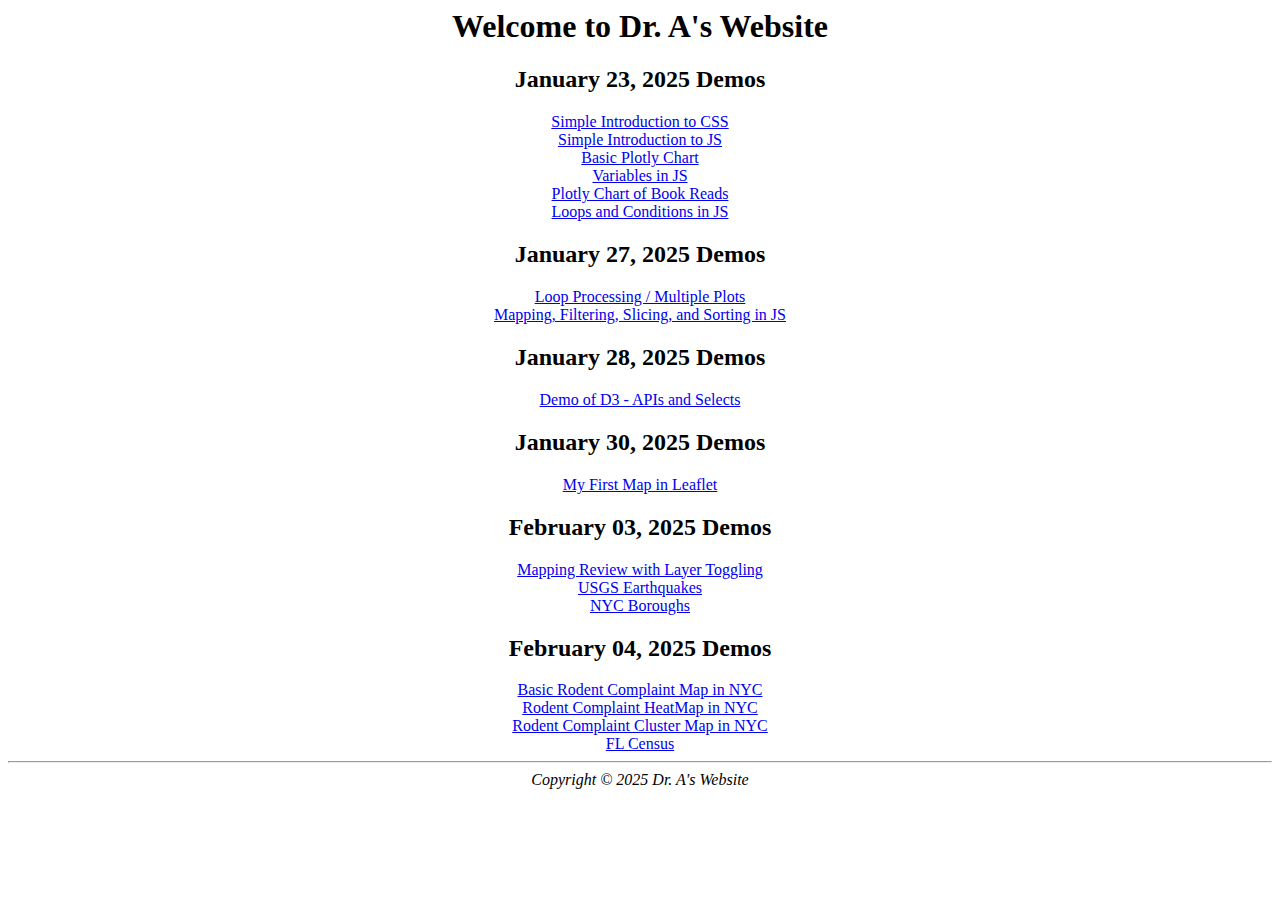
==== index.html @ 526bcc98 "Add files via upload" ====
<html>
	<head>
		<title>Dr. A's Website</title>
	</head>
	
	<body>
		<center>
			<h1>Welcome to Dr. A's Website</h1>

            <h2>January 23, 2025 Demos</h2>

            <a href="cssDemo.html">Simple Introduction to CSS</a><br>

            <a href="jsDemo.html">Simple Introduction to JS</a><br>

			<a href="basicChart.html">Basic Plotly Chart</a><br>

			<a href="variableDemo.html">Variables in JS</a><br>

			<a href="bookChart.html">Plotly Chart of Book Reads</a><br>

			<a href="loopsAndConditions.html">Loops and Conditions in JS</a><br>

			<h2>January 27, 2025 Demos</h2>

			<a href="multipleplots.html">Loop Processing / Multiple Plots</a><br>

			<a href="mapDemo.html">Mapping, Filtering, Slicing, and Sorting in JS</a><br>

			<h2>January 28, 2025 Demos</h2>

			<a href="d3Demo.html">Demo of D3 - APIs and Selects</a>

			<h2>January 30, 2025 Demos</h2>

			<a href="leafletDemo01.html">My First Map in Leaflet</a>

			<h2>February 03, 2025 Demos</h2>

			<a href="leafletDemo02.html">Mapping Review with Layer Toggling</a><br>

			<a href="geojsonDemo.html">USGS Earthquakes</a><br>

			<a href="nycMap.html">NYC Boroughs</a>

			<h2>February 04, 2025 Demos</h2>
            <a href="nycRodentMap.html">Basic Rodent Complaint Map in NYC</a><br>

			<a href="nycRodentHeatMap.html">Rodent Complaint HeatMap in NYC</a><br>

			<a href="nycRodentClusterMap.html">Rodent Complaint Cluster Map in NYC</a><br>

			<a href="flCensus.html">FL Census</a><br>
			
			<script></script>
			
			<hr>
			<em>Copyright &copy; 2025 Dr. A's Website</em>			
		</center>
	</body>
</html>
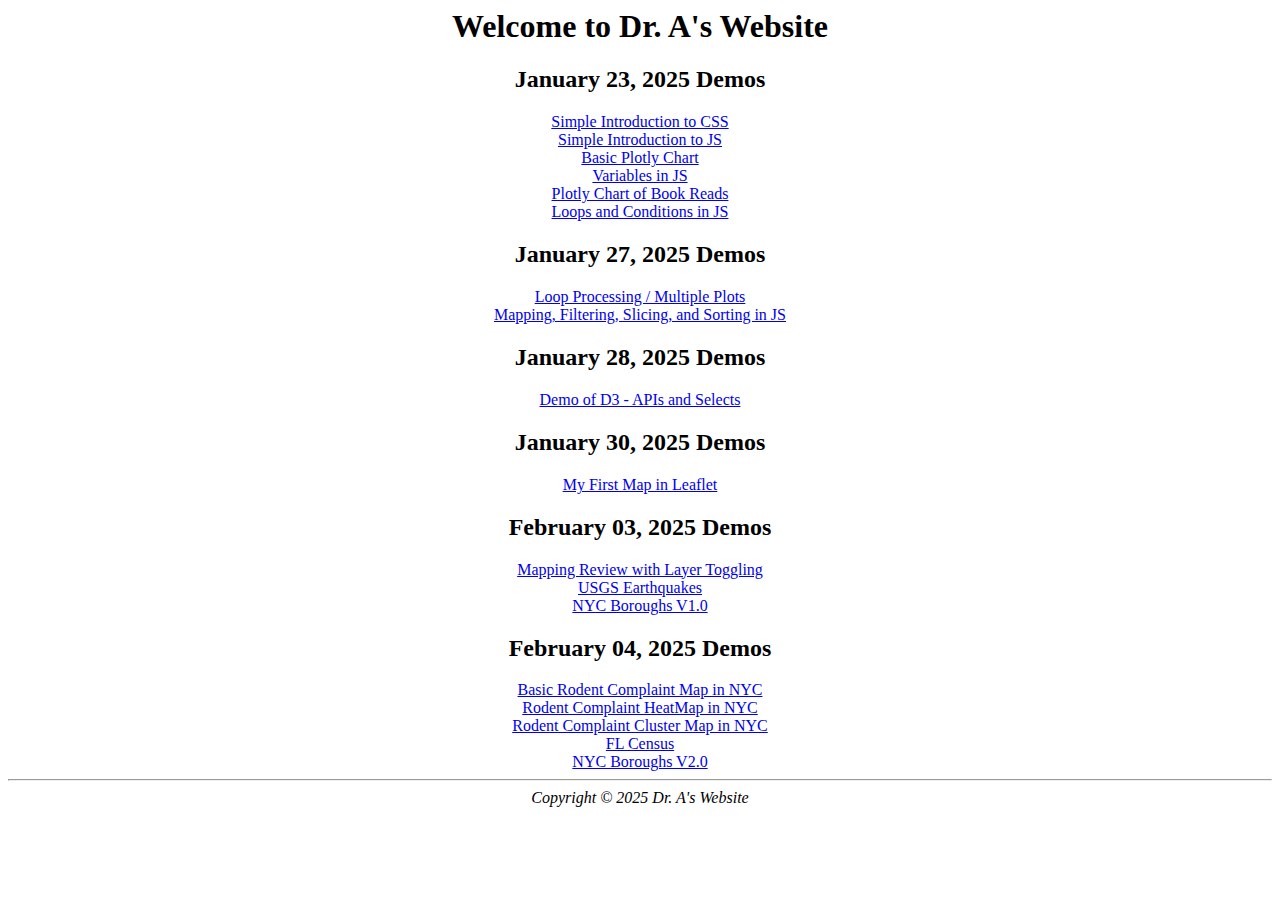
==== commit b98fbef5: "Add files via upload" ====
--- a/index.html
+++ b/index.html
@@ -41,16 +41,19 @@
 
 			<a href="geojsonDemo.html">USGS Earthquakes</a><br>
 
-			<a href="nycMap.html">NYC Boroughs</a>
+			<a href="nycMap.html">NYC Boroughs V1.0</a><br>
 
 			<h2>February 04, 2025 Demos</h2>
-            <a href="nycRodentMap.html">Basic Rodent Complaint Map in NYC</a><br>
+
+			<a href="nycRodentMap.html">Basic Rodent Complaint Map in NYC</a><br>
 
 			<a href="nycRodentHeatMap.html">Rodent Complaint HeatMap in NYC</a><br>
 
 			<a href="nycRodentClusterMap.html">Rodent Complaint Cluster Map in NYC</a><br>
 
 			<a href="flCensus.html">FL Census</a><br>
+
+			<a href="nycMap2.html">NYC Boroughs V2.0</a>
 			
 			<script></script>
 			
